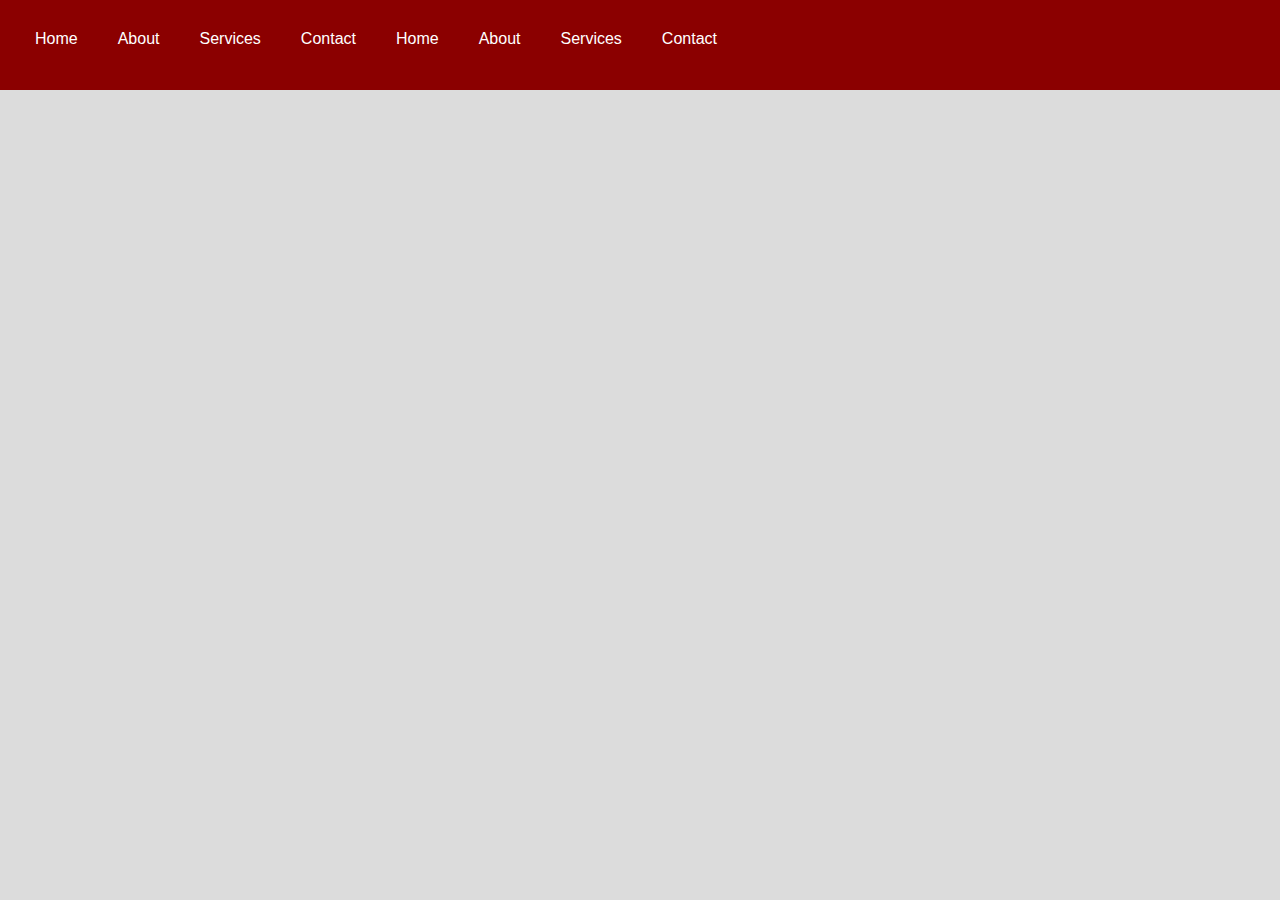
==== bemutatkozas.html @ 49c6e74e "valami" ====
<!DOCTYPE html>
<html lang="en">
<head>
    <meta charset="UTF-8">
    <meta name="viewport" content="width=device-width, initial-scale=1.0">
    <title>Simple Navbar</title>
    <style>
        body {
            margin: 0;
            font-family: Arial, sans-serif;
            background-color: #DCDCDC;
        
        }
        .navbar {
            background-color: #8B0000;
            overflow: hidden;
            display: flex;
            padding: 10px 15px;
            height: 70px;
        }
        .navbar a {
            color: white;
            text-decoration: none;
            padding:20px 20px;
            display: block;
        }
        .navbar a:hover {
            background-color: #575757;
            border-radius: 10px;
        }
    </style>
</head>
<body>
    <div class="navbar">
        <a href="#home">Home</a>
        <a href="#about">About</a>
        <a href="#services">Services</a>
        <a href="#contact">Contact</a>
        <a href="#home">Home</a>
        <a href="#about">About</a>
        <a href="#services">Services</a>
        <a href="#contact">Contact</a>
    </div>
</body>
</html>
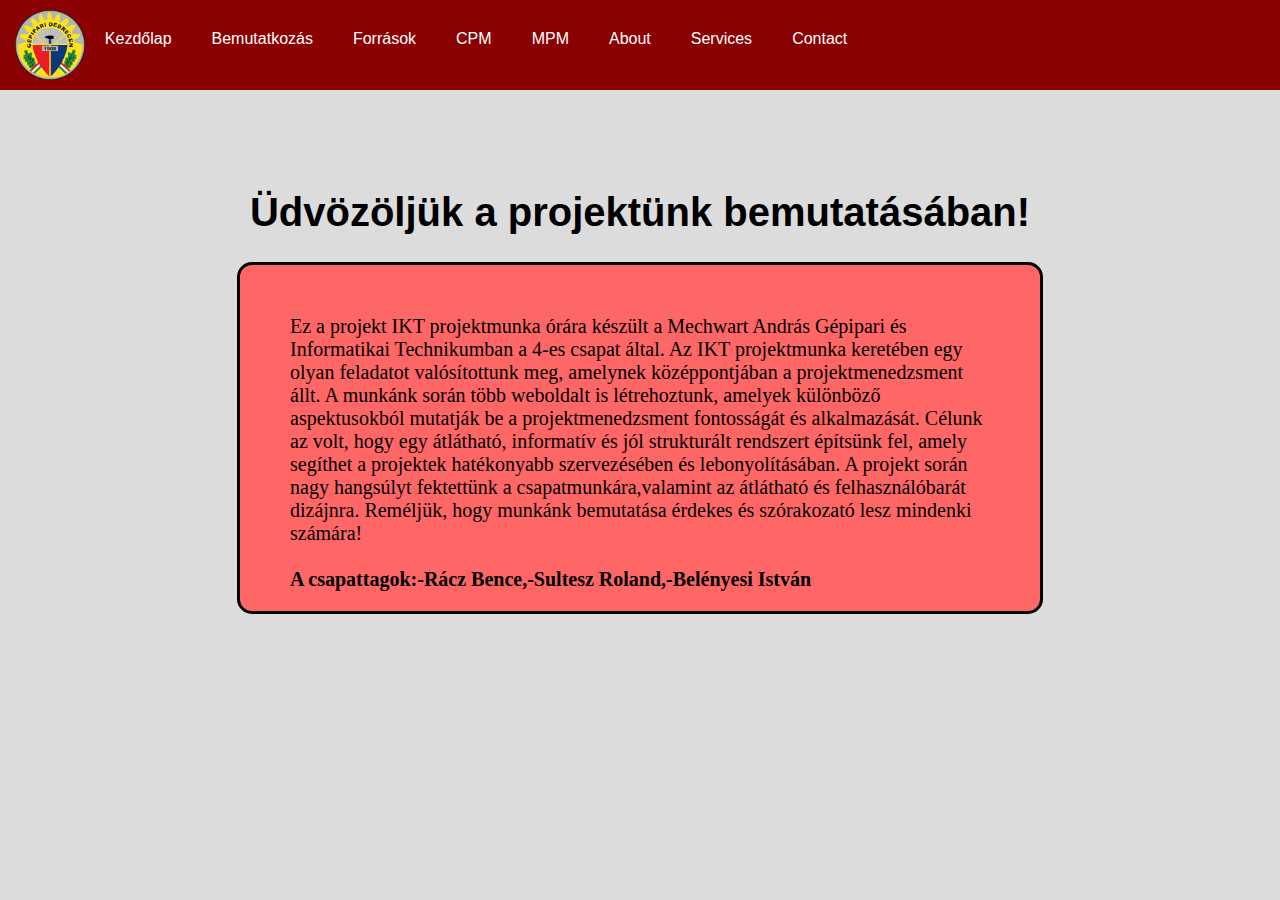
==== commit 61237df4: "Add files via upload" ====
--- a/bemutatkozas.html
+++ b/bemutatkozas.html
@@ -3,7 +3,7 @@
 <head>
     <meta charset="UTF-8">
     <meta name="viewport" content="width=device-width, initial-scale=1.0">
-    <title>Simple Navbar</title>
+    <title>Bemutatkozás</title>
     <style>
         body {
             margin: 0;
@@ -28,18 +28,53 @@
             background-color: #575757;
             border-radius: 10px;
         }
+        img {
+            float: right;
+        }
+        h1 {
+            text-align: center;
+            margin-top: 100px;
+            font-size: 40px;
+        }
+        p {
+
+            margin-top: 50px;
+            font-size: 20px;
+            margin-left: 50px;
+            margin-right: 50px;
+        }
+        .doboz {
+            width: 800px;
+            background-color:	 #ff6666;
+            border-radius: 15px ;
+            border: 3px solid black;
+            margin: auto;
+            font-size: 20px;
+            font-family: 'Times New Roman', Times, serif;
+        }
     </style>
 </head>
 <body>
     <div class="navbar">
-        <a href="#home">Home</a>
-        <a href="#about">About</a>
-        <a href="#services">Services</a>
-        <a href="#contact">Contact</a>
-        <a href="#home">Home</a>
+        <img src="mehwart_f1dce688ee (1).png">
+        <a href="#home">Kezdőlap</a>
+        <a href="bemutatkozas.html">Bemutatkozás</a>
+        <a href="#services">Források</a>
+        <a href="#contact">CPM</a>
+        <a href="#home">MPM</a>
         <a href="#about">About</a>
         <a href="#services">Services</a>
         <a href="#contact">Contact</a>
     </div>
+
+<h1>Üdvözöljük a projektünk bemutatásában!</h1>
+<div class="doboz">
+<p>Ez a projekt IKT projektmunka órára készült a Mechwart András Gépipari és Informatikai Technikumban a 4-es csapat által.
+Az IKT projektmunka keretében egy olyan feladatot valósítottunk meg, amelynek középpontjában a projektmenedzsment állt.
+A munkánk során több weboldalt is létrehoztunk, amelyek különböző aspektusokból mutatják be a projektmenedzsment fontosságát és alkalmazását. Célunk az volt, hogy egy átlátható, informatív és jól strukturált rendszert építsünk fel, amely segíthet a projektek hatékonyabb szervezésében és lebonyolításában.
+A projekt során nagy hangsúlyt fektettünk a csapatmunkára,valamint az átlátható és felhasználóbarát dizájnra. Reméljük, hogy munkánk bemutatása érdekes és szórakozató lesz mindenki számára!<br><br>
+<b>A csapattagok:-Rácz Bence,-Sultesz Roland,-Belényesi István</b>
+</p>
+</div>
 </body>
 </html>
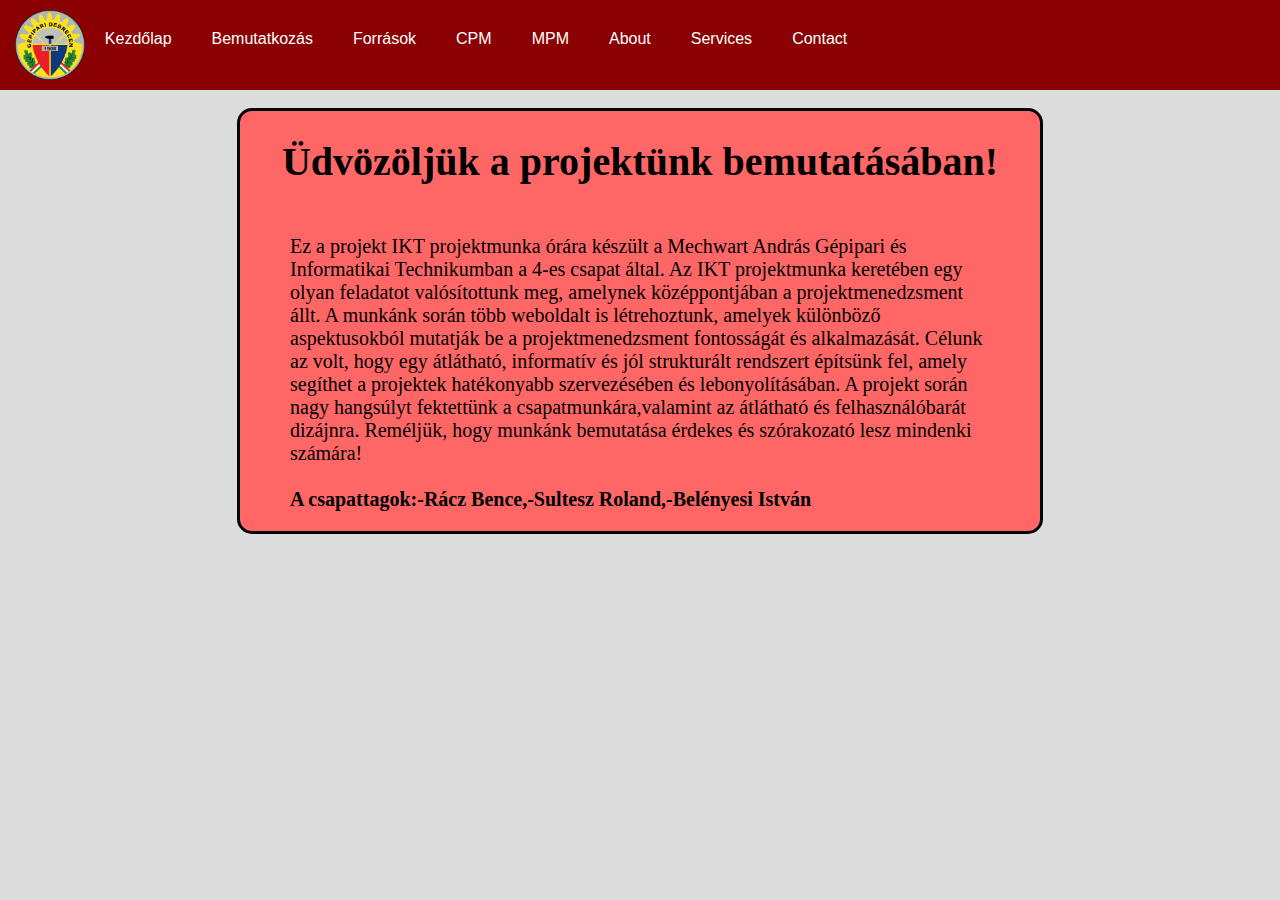
==== commit 05d526d3: "Bagfix" ====
--- a/bemutatkozas.html
+++ b/bemutatkozas.html
@@ -33,7 +33,6 @@
         }
         h1 {
             text-align: center;
-            margin-top: 100px;
             font-size: 40px;
         }
         p {
@@ -57,18 +56,19 @@
 <body>
     <div class="navbar">
         <img src="mehwart_f1dce688ee (1).png">
-        <a href="#home">Kezdőlap</a>
+        <a href="index.html">Kezdőlap</a>
         <a href="bemutatkozas.html">Bemutatkozás</a>
-        <a href="#services">Források</a>
-        <a href="#contact">CPM</a>
-        <a href="#home">MPM</a>
+        <a href="forrasok.html">Források</a>
+        <a href="cpm.html">CPM</a>
+        <a href="mpm.html">MPM</a>
         <a href="#about">About</a>
         <a href="#services">Services</a>
         <a href="#contact">Contact</a>
     </div>
 
-<h1>Üdvözöljük a projektünk bemutatásában!</h1>
+<br>
 <div class="doboz">
+    <h1>Üdvözöljük a projektünk bemutatásában!</h1>
 <p>Ez a projekt IKT projektmunka órára készült a Mechwart András Gépipari és Informatikai Technikumban a 4-es csapat által.
 Az IKT projektmunka keretében egy olyan feladatot valósítottunk meg, amelynek középpontjában a projektmenedzsment állt.
 A munkánk során több weboldalt is létrehoztunk, amelyek különböző aspektusokból mutatják be a projektmenedzsment fontosságát és alkalmazását. Célunk az volt, hogy egy átlátható, informatív és jól strukturált rendszert építsünk fel, amely segíthet a projektek hatékonyabb szervezésében és lebonyolításában.
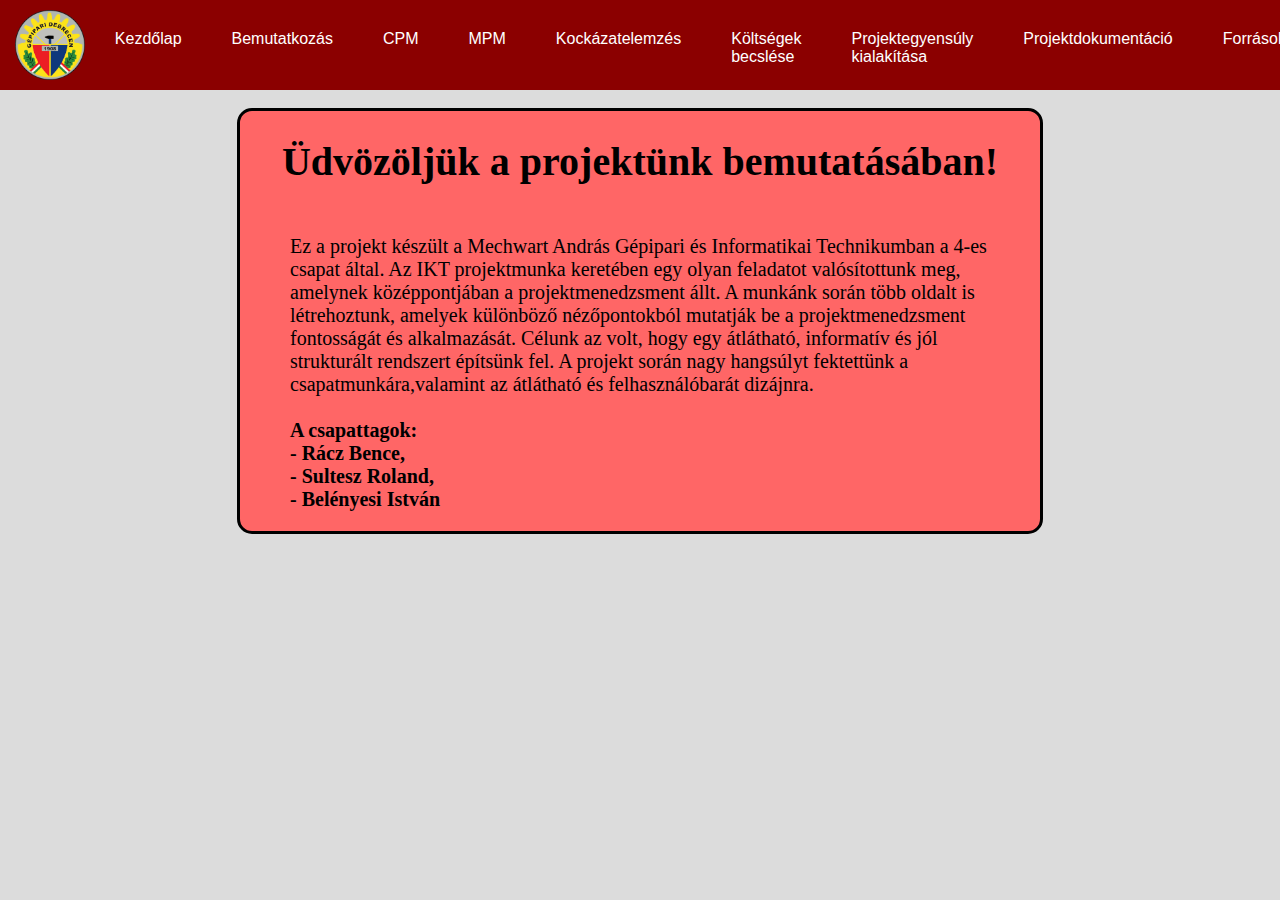
==== commit 776c1e2c: "A végső" ====
--- a/bemutatkozas.html
+++ b/bemutatkozas.html
@@ -1,80 +1,89 @@
-<!DOCTYPE html>
-<html lang="en">
-<head>
-    <meta charset="UTF-8">
-    <meta name="viewport" content="width=device-width, initial-scale=1.0">
-    <title>Bemutatkozás</title>
-    <style>
-        body {
-            margin: 0;
-            font-family: Arial, sans-serif;
-            background-color: #DCDCDC;
-        
-        }
-        .navbar {
-            background-color: #8B0000;
-            overflow: hidden;
-            display: flex;
-            padding: 10px 15px;
-            height: 70px;
-        }
-        .navbar a {
-            color: white;
-            text-decoration: none;
-            padding:20px 20px;
-            display: block;
-        }
-        .navbar a:hover {
-            background-color: #575757;
-            border-radius: 10px;
-        }
-        img {
-            float: right;
-        }
-        h1 {
-            text-align: center;
-            font-size: 40px;
-        }
-        p {
-
-            margin-top: 50px;
-            font-size: 20px;
-            margin-left: 50px;
-            margin-right: 50px;
-        }
-        .doboz {
-            width: 800px;
-            background-color:	 #ff6666;
-            border-radius: 15px ;
-            border: 3px solid black;
-            margin: auto;
-            font-size: 20px;
-            font-family: 'Times New Roman', Times, serif;
-        }
-    </style>
-</head>
-<body>
-    <div class="navbar">
-        <img src="mehwart_f1dce688ee (1).png">
-        <a href="index.html">Kezdőlap</a>
-        <a href="bemutatkozas.html">Bemutatkozás</a>
-        <a href="forrasok.html">Források</a>
-        <a href="cpm.html">CPM</a>
-        <a href="mpm.html">MPM</a>
-        <a href="#about">About</a>
-        <a href="#services">Services</a>
-        <a href="#contact">Contact</a>
-    </div>
-
-<br>
-<div class="doboz">
-    <h1>Üdvözöljük a projektünk bemutatásában!</h1>
-<p>Ez a projekt IKT projektmunka órára készült a Mechwart András Gépipari és Informatikai Technikumban a 4-es csapat által.
-Az IKT projektmunka keretében egy olyan feladatot valósítottunk meg, amelynek középpontjában a projektmenedzsment állt.
-A munkánk során több weboldalt is létrehoztunk, amelyek különböző aspektusokból mutatják be a projektmenedzsment fontosságát és alkalmazását. Célunk az volt, hogy egy átlátható, informatív és jól strukturált rendszert építsünk fel, amely segíthet a projektek hatékonyabb szervezésében és lebonyolításában.
-A projekt során nagy hangsúlyt fektettünk a csapatmunkára,valamint az átlátható és felhasználóbarát dizájnra. Reméljük, hogy munkánk bemutatása érdekes és szórakozató lesz mindenki számára!<br><br>
-<b>A csapattagok:-Rácz Bence,-Sultesz Roland,-Belényesi István</b>
-</p>
-</div>
-</body>
-</html>
+<!DOCTYPE html>
+<html lang="en">
+  <head>
+    <meta charset="UTF-8" />
+    <meta name="viewport" content="width=device-width, initial-scale=1.0" />
+    <link rel="shortcut icon" href="mehwart_f1dce688ee (1).png" type="image/x-icon">
+    <title>Bemutatkozás</title>
+    <style>
+      body {
+        margin: 0;
+        font-family: Arial, sans-serif;
+        background-color: #dcdcdc;
+      }
+      .navbar {
+        background-color: #8b0000;
+        overflow: hidden;
+        display: flex;
+        padding: 10px 15px;
+        height: 70px;
+      }
+      .navbar a {
+        color: white;
+        text-decoration: none;
+        padding: 20px 20px;
+        display: block;
+      }
+      .navbar a:hover {
+        background-color: #575757;
+        border-radius: 10px;
+      }
+      img {
+        float: right;
+      }
+      h1 {
+        text-align: center;
+        font-size: 40px;
+      }
+      p {
+        margin-top: 50px;
+        font-size: 20px;
+        margin-left: 50px;
+        margin-right: 50px;
+      }
+      .doboz {
+        width: 800px;
+        background-color: #ff6666;
+        border-radius: 15px;
+        border: 3px solid black;
+        margin: auto;
+        font-size: 20px;
+        font-family: "Times New Roman", Times, serif;
+      }
+    </style>
+  </head>
+  <body>
+    <div class="navbar">
+      <img src="mehwart_f1dce688ee (1).png" />
+      <a href="index.html" style="margin-left: 10px">Kezdőlap</a>
+      <a href="bemutatkozas.html" style="margin-left: 10px">Bemutatkozás</a>
+      <a href="cpm.html" style="margin-left: 10px">CPM</a>
+      <a href="mpm.html" style="margin-left: 10px">MPM</a>
+      <a href="kockazat.html" style="margin-left: 10px">Kockázatelemzés</a>
+      <a href="koltsegek.html" style="margin-left: 10px">Költségek becslése</a>
+      <a href="projektegy.html" style="margin-left: 10px">Projektegyensúly kialakítása</a>
+      <a href="projektdokumentacio.html" style="margin-left: 10px">Projektdokumentáció</a>
+      <a href="forrasok.html" style="margin-left: 10px">Források</a>
+  </div>
+
+    <br />
+    <div class="doboz">
+      <h1>Üdvözöljük a projektünk bemutatásában!</h1>
+      <p>
+        Ez a projekt készült a Mechwart András Gépipari és Informatikai
+        Technikumban a 4-es csapat által. Az IKT projektmunka keretében egy
+        olyan feladatot valósítottunk meg, amelynek középpontjában a
+        projektmenedzsment állt. A munkánk során több oldalt is létrehoztunk,
+        amelyek különböző nézőpontokból mutatják be a projektmenedzsment
+        fontosságát és alkalmazását. Célunk az volt, hogy egy átlátható,
+        informatív és jól strukturált rendszert építsünk fel. A projekt során
+        nagy hangsúlyt fektettünk a csapatmunkára,valamint az átlátható és
+        felhasználóbarát dizájnra.<br /><br />
+        <b
+          >A csapattagok:<br />- Rácz Bence,<br />- Sultesz Roland,<br />-
+          Belényesi István</b
+        >
+      </p>
+    </div>
+  </body>
+</html>
